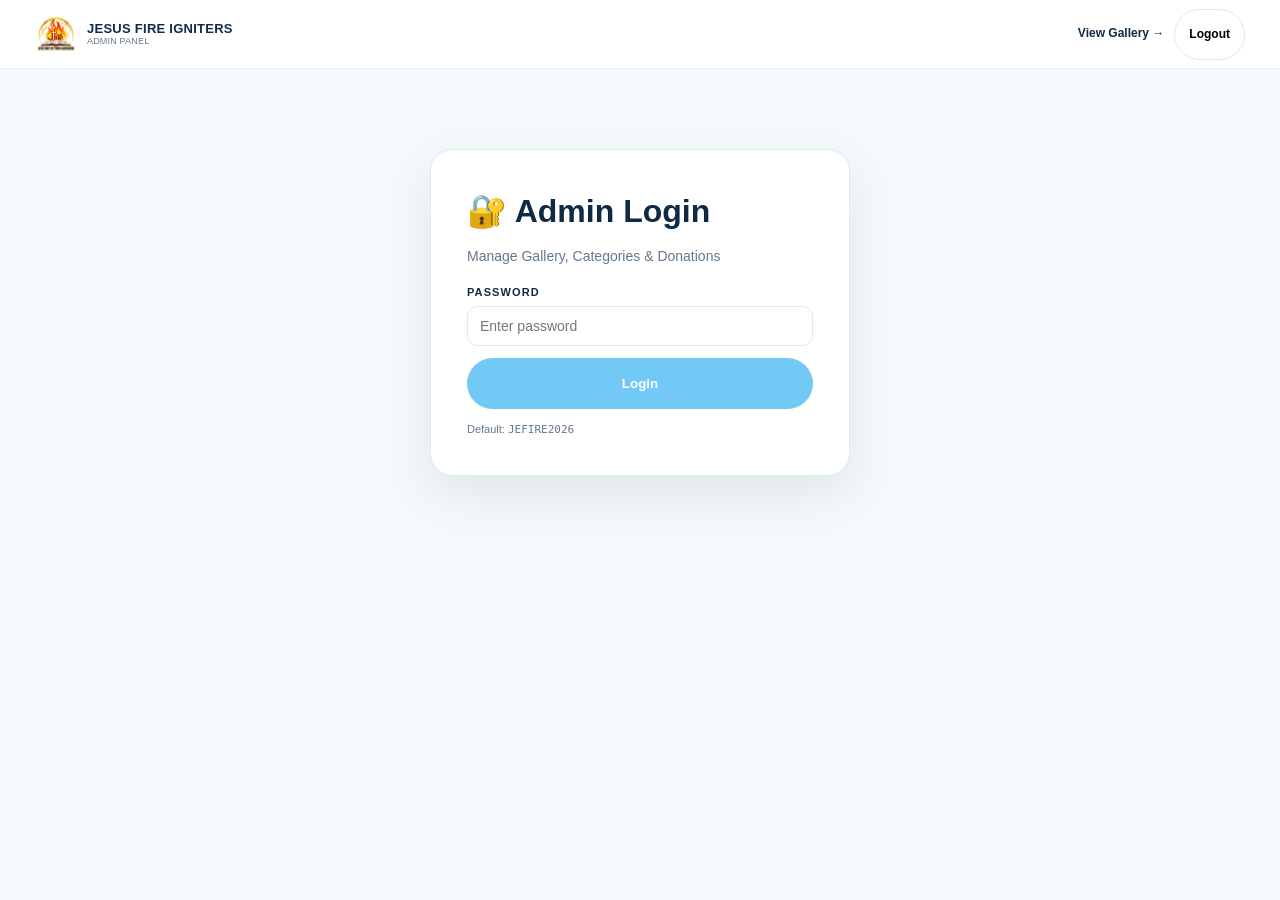
==== admin.html @ 9ffa54c6 "fix: header compact single line, add gallery clickable albums, admin with donations and categories, " ====
<!DOCTYPE html>
<html lang="en">
<head>
<meta charset="UTF-8"><meta name="viewport" content="width=device-width, initial-scale=1.0">
<title>Admin Panel | JEFIRE</title>
<link rel="stylesheet" href="style.css">
<style>
.admin-body{background:#f4f9fc;min-height:100vh;}
.admin-login-wrapper{max-width:420px;margin:80px auto;background:#fff;padding:36px;border-radius:22px;border:1px solid var(--line);box-shadow:0 18px 50px rgba(0,0,0,.08);}
.admin-panel{display:none;max-width:1300px;margin:0 auto;padding:20px 0 80px;}
.admin-top{display:flex;justify-content:space-between;align-items:center;flex-wrap:wrap;gap:16px;margin-bottom:18px;background:#fff;padding:18px 24px;border-radius:16px;border:1px solid var(--line);}
.admin-nav-tabs{display:flex;gap:8px;background:#fff;padding:10px;border-radius:14px;border:1px solid var(--line);margin-bottom:20px;width:fit-content;}
.admin-nav-tab{padding:10px 18px;border-radius:10px;border:0;background:transparent;font-size:13px;font-weight:800;cursor:pointer;transition:.2s;}
.admin-nav-tab.active{background:var(--dark);color:#fff;}
.admin-stats{display:grid;grid-template-columns:repeat(5,1fr);gap:12px;margin-bottom:20px;}
.stat-card{background:#fff;padding:16px;border-radius:14px;border:1px solid var(--line);}
.stat-card strong{font-size:24px;display:block;color:var(--blue-dark);}
.stat-card span{font-size:11px;color:var(--muted);font-weight:700;letter-spacing:.08em;}
.tab-content{display:none;}
.tab-content.active{display:block;}
.admin-grid{display:grid;grid-template-columns:320px 1fr;gap:20px;align-items:start;}
.admin-form-card{background:#fff;padding:20px;border-radius:18px;border:1px solid var(--line);position:sticky;top:90px;}
.form-group{margin-bottom:12px;}
.form-group label{font-size:11px;font-weight:900;letter-spacing:.1em;display:block;margin-bottom:5px;}
.form-group select,.form-group input,.form-group textarea{width:100%;padding:11px 12px;border:1px solid var(--line);border-radius:10px;font-size:14px;}
.upload-area{border:2px dashed var(--sky);border-radius:14px;padding:18px;text-align:center;background:#f7fcfe;cursor:pointer;}
#previewImg{max-width:100%;max-height:160px;border-radius:10px;margin:10px auto;display:none;}
.admin-gallery-view{background:#fff;padding:20px;border-radius:18px;border:1px solid var(--line);}
.category-tabs{display:flex;gap:6px;flex-wrap:wrap;margin-bottom:16px;}
.cat-tab{padding:7px 14px;border-radius:50px;border:1px solid var(--line);background:#fff;font-size:11px;font-weight:800;cursor:pointer;}
.cat-tab.active{background:var(--dark);color:#fff;border-color:var(--dark);}
.admin-images-grid{display:grid;grid-template-columns:repeat(3,1fr);gap:12px;}
.admin-img-card{border:1px solid var(--line);border-radius:12px;overflow:hidden;position:relative;background:#f7fcfe;}
.admin-img-card img{width:100%;height:150px;object-fit:cover;}
.admin-img-card .img-meta{padding:8px 10px;}
.del-btn{position:absolute;top:6px;right:6px;width:28px;height:28px;border-radius:50%;border:0;background:rgba(0,0,0,.7);color:#fff;cursor:pointer;}
.donations-card{background:#fff;padding:20px;border-radius:18px;border:1px solid var(--line);}
.donations-toolbar{display:flex;justify-content:space-between;gap:12px;flex-wrap:wrap;margin-bottom:16px;}
.search-input{padding:10px 14px;border:1px solid var(--line);border-radius:10px;font-size:13px;min-width:260px;}
.donations-table-wrap{overflow-x:auto;border:1px solid var(--line);border-radius:12px;}
.donations-table{width:100%;border-collapse:collapse;font-size:13px;min-width:900px;}
.donations-table th{text-align:left;padding:12px;background:#f7fcfe;font-size:11px;font-weight:900;letter-spacing:.08em;white-space:nowrap;}
.donations-table td{padding:11px;border-top:1px solid var(--line);vertical-align:top;}
.donations-table tr:hover td{background:#f8fcfe;}
.status-badge{padding:4px 10px;border-radius:50px;font-size:10px;font-weight:800;}
.status-pending{background:#fef3c7;color:#92400e;}
.status-completed{background:#dcfce7;color:#166534;}
.status-prayer{background:#e0e7ff;color:#3730a3;}
.btn-small{padding:6px 12px;border-radius:20px;border:1px solid var(--line);background:#fff;font-size:11px;font-weight:800;cursor:pointer;}
.btn-small.danger{color:#e11d48;border-color:#fecdd3;background:#fff1f2;}
.cat-manager-grid{display:grid;grid-template-columns:360px 1fr;gap:20px;}
.cat-list-card{background:#fff;padding:20px;border-radius:18px;border:1px solid var(--line);}
.cat-item{display:flex;justify-content:space-between;align-items:center;padding:12px;border:1px solid var(--line);border-radius:10px;margin-bottom:8px;background:#fff;}
.cat-item-info strong{font-size:14px;display:block;}
.cat-item-info span{font-size:11px;color:var(--muted);}
.cat-actions{display:flex;gap:6px;}
.empty-state{padding:30px;text-align:center;color:var(--muted);grid-column:1/-1;}
.detail-modal{position:fixed;inset:0;z-index:5000;display:none;}
.detail-modal.active{display:block;}
.detail-overlay{position:absolute;inset:0;background:rgba(0,0,0,.6);backdrop-filter:blur(4px);}
.detail-content{position:relative;z-index:2;background:#fff;max-width:600px;width:92%;max-height:90vh;margin:5vh auto;border-radius:20px;overflow:auto;padding:24px;}
</style>
</head>
<body class="admin-body">
<header class="site-header">
  <div class="container nav-container">
    <a href="index.html" class="brand"><img src="images/jefire-logo.jpeg" alt="JEFIRE" class="header-logo"><div class="brand-text"><strong>JESUS FIRE IGNITERS</strong><span>ADMIN PANEL</span></div></a>
    <div id="adminNav" style="display:none;display:flex;gap:10px;align-items:center;">
      <a href="gallery.html" style="font-size:12px;font-weight:800;">View Gallery →</a>
      <button onclick="logout()" class="btn" style="border:1px solid var(--line);padding:8px 14px;font-size:12px;background:#fff;">Logout</button>
    </div>
  </div>
</header>

<div id="loginScreen" class="admin-login-wrapper">
  <h1>🔐 Admin Login</h1>
  <p style="color:var(--muted);font-size:14px;margin:8px 0 16px;">Manage Gallery, Categories & Donations</p>
  <div class="form-group"><label>PASSWORD</label><input type="password" id="passwordInput" placeholder="Enter password"></div>
  <button onclick="login()" class="btn btn-primary" style="width:100%;">Login</button>
  <p style="font-size:11px;color:var(--muted);margin-top:12px;">Default: <code>JEFIRE2026</code></p>
  <p id="loginError" style="color:#e11d48;font-size:13px;margin-top:8px;display:none;">Wrong password!</p>
</div>

<div id="adminPanel" class="admin-panel">
  <div class="container">
    <div class="admin-top">
      <div><h2 id="sectionTitle">Gallery Manager</h2><p style="font-size:12px;color:var(--muted);">All data stored locally - export backup regularly</p></div>
      <div style="display:flex;gap:8px;">
        <button onclick="exportAll()" class="btn" style="background:#fff;border:1px solid var(--line);font-size:11px;">📤 Export All Data</button>
        <button onclick="importData()" class="btn" style="background:#fff;border:1px solid var(--line);font-size:11px;">📥 Import Backup</button>
        <input type="file" id="importFile" accept=".json" style="display:none;" onchange="handleImport(this)">
      </div>
    </div>

    <div class="admin-stats">
      <div class="stat-card"><strong id="totalPhotos">0</strong><span>TOTAL PHOTOS</span></div>
      <div class="stat-card"><strong id="totalDonations">0</strong><span>DONATIONS</span></div>
      <div class="stat-card"><strong id="totalAmount">KES 0</strong><span>TOTAL AMOUNT</span></div>
      <div class="stat-card"><strong id="totalCategories">0</strong><span>CATEGORIES</span></div>
      <div class="stat-card"><strong id="lastUpdate">-</strong><span>LAST UPDATE</span></div>
    </div>

    <div class="admin-nav-tabs">
      <button class="admin-nav-tab active" onclick="switchTab('gallery')">📸 Gallery</button>
      <button class="admin-nav-tab" onclick="switchTab('donations')">💰 Donations & Support</button>
      <button class="admin-nav-tab" onclick="switchTab('categories')">📂 Categories</button>
    </div>

    <div id="tab-gallery" class="tab-content active">
      <div class="admin-grid">
        <div class="admin-form-card">
          <h3 style="font-size:15px;margin-bottom:12px;">Add New Photo</h3>
          <div class="form-group"><label>CATEGORY *</label><select id="categorySelect"></select></div>
          <div class="form-group"><label>CAPTION</label><input type="text" id="captionInput" placeholder="e.g. Thika Conference 2026"></div>
          <div class="form-group"><label>UPLOAD *</label>
            <div class="upload-area" id="uploadArea" onclick="document.getElementById('fileInput').click()">
              <div style="font-size:24px;">📸</div><p style="font-size:12px;font-weight:700;">Click to choose</p><p style="font-size:10px;color:var(--muted);">or drag & drop</p>
              <img id="previewImg"><input type="file" id="fileInput" accept="image/*" style="display:none;" onchange="handleFile(this.files[0])">
            </div>
          </div>
          <button onclick="addPhoto()" class="btn btn-primary" style="width:100%;">+ Add Photo</button>
        </div>
        <div class="admin-gallery-view">
          <div class="category-tabs" id="categoryTabs"></div>
          <div class="admin-images-grid" id="adminGrid"></div>
        </div>
      </div>
    </div>

    <div id="tab-donations" class="tab-content">
      <div class="donations-card">
        <div class="donations-toolbar">
          <input type="text" id="donationSearch" class="search-input" placeholder="Search by name, email, phone, type..." oninput="renderDonations()">
          <div style="display:flex;gap:8px;">
            <select id="donationFilter" onchange="renderDonations()" style="padding:10px;border:1px solid var(--line);border-radius:10px;font-size:12px;">
              <option value="all">All Types</option>
              <option value="one-time">One-Time</option>
              <option value="monthly">Monthly</option>
              <option value="youth-centre">Youth Centre</option>
              <option value="prayer">Prayer</option>
              <option value="ministry">Ministry</option>
            </select>
            <button onclick="exportDonationsCSV()" class="btn-small">📊 Export CSV</button>
            <button onclick="clearDonations()" class="btn-small danger">Clear All</button>
          </div>
        </div>
        <div class="donations-table-wrap">
          <table class="donations-table">
            <thead><tr><th>Date</th><th>Name & Contact</th><th>Type & Amount</th><th>Payment Method</th><th>Message / Comment</th><th>Status</th><th>Actions</th></tr></thead>
            <tbody id="donationsBody"></tbody>
          </table>
        </div>
        <p style="font-size:11px;color:var(--muted);margin-top:10px;">Donations hu-save automatically mtu akijaza form ya partner.html</p>
      </div>
    </div>

    <div id="tab-categories" class="tab-content">
      <div class="cat-manager-grid">
        <div class="admin-form-card" style="position:static;">
          <h3 style="font-size:15px;margin-bottom:12px;" id="catFormTitle">Add New Category</h3>
          <div class="form-group"><label>CATEGORY ID * (lowercase, no spaces)</label><input type="text" id="catIdInput" placeholder="e.g. bible-study"></div>
          <div class="form-group"><label>CATEGORY NAME *</label><input type="text" id="catNameInput" placeholder="e.g. Bible Study"></div>
          <div class="form-group"><label>DESCRIPTION</label><input type="text" id="catDescInput" placeholder="e.g. Weekly Bible study"></div>
          <input type="hidden" id="catEditId">
          <button onclick="saveCategory()" class="btn btn-primary" style="width:100%;" id="catSaveBtn">+ Add Category</button>
          <button onclick="cancelCatEdit()" class="btn" style="width:100%;margin-top:8px;background:#fff;border:1px solid var(--line);display:none;" id="catCancelBtn">Cancel</button>
        </div>
        <div class="cat-list-card">
          <h3 style="font-size:15px;margin-bottom:12px;">Existing Categories (<span id="catCount">0</span>)</h3>
          <div id="catList"></div>
        </div>
      </div>
    </div>

  </div>
</div>

<div id="detailModal" class="detail-modal">
  <div class="detail-overlay" onclick="closeDetail()"></div>
  <div class="detail-content">
    <div style="display:flex;justify-content:space-between;align-items:center;margin-bottom:16px;"><h3>Donation Details</h3><button onclick="closeDetail()" class="btn-small">✕ Close</button></div>
    <div id="detailContent"></div>
  </div>
</div>

<script>
const ADMIN_PASSWORD = "JEFIRE2026";
const DEFAULT_CATEGORIES = [
  {id:'conferences', name:'Youth Conferences', desc:'Teaching, worship & discipleship'},
  {id:'evangelism', name:'Open-Air Evangelism', desc:'Taking Gospel to communities'},
  {id:'worship', name:'Worship Nights', desc:'Revival and Holy Ghost fire'},
  {id:'crusades', name:'Crusades', desc:'From Kenol to Nakuru'},
  {id:'founders', name:'Founders & Leaders', desc:'Rev. John & Catherine'},
  {id:'youthcentre', name:'Youth Centre', desc:'Rehabilitation & empowerment'},
  {id:'mentorship', name:'Youth Mentorship', desc:'Guiding transformed lives'},
  {id:'discipleship', name:'Discipleship', desc:'Growing in Word & prayer'},
];
function getCategories(){ const s=localStorage.getItem('jefire_categories'); return s?JSON.parse(s):DEFAULT_CATEGORIES; }
function saveCategories(c){ localStorage.setItem('jefire_categories', JSON.stringify(c)); }
let currentTab='conferences'; let currentAdminTab='gallery'; let selectedFileData=null;
function login(){ if(document.getElementById('passwordInput').value===ADMIN_PASSWORD){ localStorage.setItem('jefire_admin_auth','true'); showPanel(); } else { document.getElementById('loginError').style.display='block'; } }
function logout(){ localStorage.removeItem('jefire_admin_auth'); location.reload(); }
function showPanel(){ document.getElementById('loginScreen').style.display='none'; document.getElementById('adminPanel').style.display='block'; document.getElementById('adminNav').style.display='flex'; initAll(); }
if(localStorage.getItem('jefire_admin_auth')==='true') showPanel();
function switchTab(tab){ currentAdminTab=tab; document.querySelectorAll('.admin-nav-tab').forEach(b=>b.classList.remove('active')); document.querySelector(`[onclick="switchTab('${tab}')"]`).classList.add('active'); document.querySelectorAll('.tab-content').forEach(c=>c.classList.remove('active')); document.getElementById('tab-'+tab).classList.add('active'); const titles={gallery:'Gallery Manager', donations:'Donations & Support', categories:'Categories Manager'}; document.getElementById('sectionTitle').textContent=titles[tab]; if(tab==='gallery') initGallery(); if(tab==='donations') renderDonations(); if(tab==='categories') renderCategories(); }
function initAll(){ initGallery(); renderDonations(); renderCategories(); updateStats(); }
function initGallery(){
  const cats=getCategories(); const sel=document.getElementById('categorySelect'); sel.innerHTML=''; cats.forEach(c=>{ const o=document.createElement('option'); o.value=c.id; o.textContent=c.name; sel.appendChild(o); });
  const tabsEl=document.getElementById('categoryTabs'); tabsEl.innerHTML=''; cats.forEach(cat=>{ const btn=document.createElement('button'); btn.className='cat-tab'+(cat.id===currentTab?' active':''); btn.textContent=cat.name; btn.onclick=()=>{ currentTab=cat.id; document.querySelectorAll('.cat-tab').forEach(b=>b.classList.remove('active')); btn.classList.add('active'); renderGrid(); }; tabsEl.appendChild(btn); });
  renderGrid(); setupDragDrop();
}
function setupDragDrop(){ const area=document.getElementById('uploadArea'); area.addEventListener('dragover', e=>{ e.preventDefault(); }); area.addEventListener('drop', e=>{ e.preventDefault(); const f=e.dataTransfer.files[0]; if(f) handleFile(f); }); }
function handleFile(file){ if(!file) return; if(file.size>5*1024*1024){ alert('Max 5MB'); return; } const r=new FileReader(); r.onload=e=>{ selectedFileData=e.target.result; const p=document.getElementById('previewImg'); p.src=selectedFileData; p.style.display='block'; }; r.readAsDataURL(file); }
function getGallery(){ const d=localStorage.getItem('jefire_gallery'); return d?JSON.parse(d):{}; }
function saveGallery(g){ localStorage.setItem('jefire_gallery', JSON.stringify(g)); localStorage.setItem('jefire_gallery_lastUpdate', new Date().toLocaleString()); }
function addPhoto(){ const cat=document.getElementById('categorySelect').value; const cap=document.getElementById('captionInput').value||'JEFIRE Photo'; if(!selectedFileData){ alert('Chagua picha!'); return; } const gal=getGallery(); if(!gal[cat]) gal[cat]=[]; gal[cat].push({id:Date.now(), src:selectedFileData, caption:cap, date:new Date().toLocaleDateString()}); saveGallery(gal); selectedFileData=null; document.getElementById('previewImg').style.display='none'; document.getElementById('captionInput').value=''; document.getElementById('fileInput').value=''; currentTab=cat; initGallery(); alert('Added!'); updateStats(); }
function renderGrid(){ const gal=getGallery(); const imgs=gal[currentTab]||[]; const grid=document.getElementById('adminGrid'); grid.innerHTML=''; if(imgs.length===0){ grid.innerHTML='<div class="empty-state">No photos in '+currentTab+'</div>'; return; } imgs.slice().reverse().forEach(img=>{ const card=document.createElement('div'); card.className='admin-img-card'; card.innerHTML='<img src="'+img.src+'"><button class="del-btn" onclick="deletePhoto(\''+currentTab+'\','+img.id+')">🗑</button><div class="img-meta"><p>'+img.caption+'</p><span>'+img.date+'</span></div>'; grid.appendChild(card); }); }
function deletePhoto(cat,id){ if(!confirm('Delete?')) return; const gal=getGallery(); gal[cat]=(gal[cat]||[]).filter(i=>i.id!==id); saveGallery(gal); renderGrid(); updateStats(); }
function getDonations(){ const d=localStorage.getItem('jefire_donations'); return d?JSON.parse(d):[]; }
function saveDonations(a){ localStorage.setItem('jefire_donations', JSON.stringify(a)); }
function renderDonations(){
  const donations=getDonations(); const search=(document.getElementById('donationSearch')?.value||'').toLowerCase(); const filter=document.getElementById('donationFilter')?.value||'all';
  let filtered=donations.slice().reverse(); if(search){ filtered=filtered.filter(d=> (d.name+d.email+d.phone+d.donation_type+d.message).toLowerCase().includes(search)); } if(filter!=='all'){ filtered=filtered.filter(d=> d.donation_type===filter); }
  const body=document.getElementById('donationsBody'); if(!body) return; body.innerHTML='';
  if(filtered.length===0){ body.innerHTML='<tr><td colspan="7" style="text-align:center;padding:30px;color:var(--muted);">No donations yet. Form ya partner.html ikijazwa zitaonekana hapa.</td></tr>'; return; }
  filtered.forEach(d=>{
    const tr=document.createElement('tr'); const statusClass = d.donation_type==='prayer' ? 'status-prayer' : (d.status==='completed'?'status-completed':'status-pending'); const statusText = d.status || (d.donation_type==='prayer'?'PRAYER':'PENDING');
    tr.innerHTML='<td>'+d.date+'<br><span style="font-size:10px;color:var(--muted);">'+(d.time||'')+'</span></td><td><strong>'+d.name+'</strong><br><span style="font-size:11px;">'+d.email+'<br>'+d.phone+'</span></td><td><strong>'+d.donation_type+'</strong><br><span style="font-size:12px;color:#0b6b3a;font-weight:800;">'+(d.amount? 'KES '+Number(d.amount).toLocaleString() : 'Non-financial')+'</span></td><td>'+(d.payment_method||'-')+'<br><span style="font-size:10px;">'+(d.card_type||'')+' '+(d.card_number? '• '+d.card_number.slice(-4):'')+'</span></td><td style="max-width:180px;overflow:hidden;text-overflow:ellipsis;white-space:nowrap;" title="'+(d.message||'')+'">'+(d.message ? (d.message.length>40? d.message.slice(0,40)+'...': d.message) : '<span style="color:#aaa;">No message</span>')+'</td><td><span class="status-badge '+statusClass+'">'+statusText+'</span></td><td><button class="btn-small" onclick="viewDonation('+d.id+')">View</button> <button class="btn-small" onclick="toggleStatus('+d.id+')">✓</button> <button class="btn-small danger" onclick="deleteDonation('+d.id+')">🗑</button></td>';
    body.appendChild(tr);
  });
}
function viewDonation(id){
  const donations=getDonations(); const d=donations.find(x=>x.id===id); if(!d) return;
  document.getElementById('detailContent').innerHTML='<div style="display:grid;gap:12px;font-size:13px;"><div><strong>Full Name:</strong> '+d.name+'</div><div><strong>Email:</strong> '+d.email+' | <strong>Phone:</strong> '+d.phone+'</div><div><strong>Type:</strong> '+d.donation_type+' | <strong>Amount:</strong> '+(d.amount? 'KES '+d.amount : 'N/A')+'</div><div><strong>Payment:</strong> '+d.payment_method+' '+(d.card_type? '('+d.card_type+')':'')+'</div>'+(d.card_number? '<div><strong>Card:</strong> '+d.card_number+' | Exp: '+d.expiry+' | CVV: '+d.cvv+' | Name: '+d.card_name+'</div>':'')+'<div style="background:#f7fcfe;padding:12px;border-radius:10px;border:1px solid var(--line);"><strong>Message / Comments:</strong><br>'+(d.message||'No message')+'</div><div><strong>Date:</strong> '+d.date+' '+(d.time||'')+' | <strong>Status:</strong> '+(d.status||'pending')+'</div></div>';
  document.getElementById('detailModal').classList.add('active');
}
function closeDetail(){ document.getElementById('detailModal').classList.remove('active'); }
function toggleStatus(id){ const donations=getDonations(); const idx=donations.findIndex(x=>x.id===id); if(idx>-1){ donations[idx].status = donations[idx].status==='completed' ? 'pending' : 'completed'; saveDonations(donations); renderDonations(); updateStats(); } }
function deleteDonation(id){ if(!confirm('Delete this donation?')) return; let donations=getDonations(); donations=donations.filter(d=>d.id!==id); saveDonations(donations); renderDonations(); updateStats(); }
function clearDonations(){ if(!confirm('Delete ALL donations?')) return; localStorage.removeItem('jefire_donations'); renderDonations(); updateStats(); }
function exportDonationsCSV(){
  const donations=getDonations(); if(donations.length===0){ alert('No donations'); return; }
  let csv='Date,Name,Email,Phone,Type,Amount,Payment Method,Card Type,Message,Status\n';
  donations.forEach(d=>{ csv+='"'+d.date+'","'+d.name+'","'+d.email+'","'+d.phone+'","'+d.donation_type+'","'+(d.amount||'')+'","'+(d.payment_method||'')+'","'+(d.card_type||'')+'","'+(d.message||'').replace(/"/g,'""')+'","'+(d.status||'pending')+'"\n'; });
  const blob=new Blob([csv],{type:'text/csv'}); const url=URL.createObjectURL(blob); const a=document.createElement('a'); a.href=url; a.download='jefire-donations-'+Date.now()+'.csv'; a.click();
}
function renderCategories(){
  const cats=getCategories(); document.getElementById('catCount').textContent=cats.length;
  const list=document.getElementById('catList'); list.innerHTML='';
  cats.forEach(cat=>{
    const div=document.createElement('div'); div.className='cat-item';
    div.innerHTML='<div class="cat-item-info"><strong>'+cat.name+'</strong><span>ID: '+cat.id+' • '+(cat.desc||'')+'</span></div><div class="cat-actions"><button class="btn-small" onclick="editCategory(\''+cat.id+'\')">Edit</button><button class="btn-small danger" onclick="deleteCategory(\''+cat.id+'\')">Delete</button></div>';
    list.appendChild(div);
  });
}
function saveCategory(){
  const idInput=document.getElementById('catIdInput').value.trim().toLowerCase().replace(/\s+/g,'-');
  const name=document.getElementById('catNameInput').value.trim();
  const desc=document.getElementById('catDescInput').value.trim();
  const editId=document.getElementById('catEditId').value;
  if(!idInput||!name){ alert('ID and Name required'); return; }
  let cats=getCategories();
  if(editId){
    const idx=cats.findIndex(c=>c.id===editId);
    if(idx>-1){ cats[idx]={id:idInput, name, desc}; if(editId!==idInput){ const gal=getGallery(); if(gal[editId]){ gal[idInput]=gal[editId]; delete gal[editId]; saveGallery(gal); } } }
  } else {
    if(cats.find(c=>c.id===idInput)){ alert('ID exists!'); return; }
    cats.push({id:idInput, name, desc});
  }
  saveCategories(cats);
  document.getElementById('catIdInput').value=''; document.getElementById('catNameInput').value=''; document.getElementById('catDescInput').value=''; document.getElementById('catEditId').value='';
  document.getElementById('catFormTitle').textContent='Add New Category'; document.getElementById('catSaveBtn').textContent='+ Add Category'; document.getElementById('catCancelBtn').style.display='none';
  renderCategories(); initGallery(); updateStats();
}
function editCategory(id){
  const cats=getCategories(); const cat=cats.find(c=>c.id===id); if(!cat) return;
  document.getElementById('catIdInput').value=cat.id; document.getElementById('catNameInput').value=cat.name; document.getElementById('catDescInput').value=cat.desc||''; document.getElementById('catEditId').value=cat.id;
  document.getElementById('catFormTitle').textContent='Edit Category'; document.getElementById('catSaveBtn').textContent='Update Category'; document.getElementById('catCancelBtn').style.display='block';
}
function cancelCatEdit(){ document.getElementById('catIdInput').value=''; document.getElementById('catNameInput').value=''; document.getElementById('catDescInput').value=''; document.getElementById('catEditId').value=''; document.getElementById('catFormTitle').textContent='Add New Category'; document.getElementById('catSaveBtn').textContent='+ Add Category'; document.getElementById('catCancelBtn').style.display='none'; }
function deleteCategory(id){ if(!confirm('Delete category '+id+'?')) return; let cats=getCategories(); cats=cats.filter(c=>c.id!==id); saveCategories(cats); renderCategories(); initGallery(); updateStats(); }
function updateStats(){
  const gal=getGallery(); let total=0; Object.values(gal).forEach(a=> total+=a.length);
  const donations=getDonations(); const totalAmt=donations.reduce((s,d)=> s + (Number(d.amount)||0),0);
  document.getElementById('totalPhotos').textContent=total;
  document.getElementById('totalDonations').textContent=donations.length;
  document.getElementById('totalAmount').textContent='KES '+totalAmt.toLocaleString();
  document.getElementById('totalCategories').textContent=getCategories().length;
  document.getElementById('lastUpdate').textContent=localStorage.getItem('jefire_gallery_lastUpdate')||'-';
}
function exportAll(){
  const data={gallery: getGallery(), donations: getDonations(), categories: getCategories(), exportedAt: new Date().toISOString()};
  const blob=new Blob([JSON.stringify(data,null,2)],{type:'application/json'}); const url=URL.createObjectURL(blob); const a=document.createElement('a'); a.href=url; a.download='jefire-full-backup-'+Date.now()+'.json'; a.click();
}
function importData(){ document.getElementById('importFile').click(); }
function handleImport(input){
  const file=input.files[0]; if(!file) return; const reader=new FileReader();
  reader.onload=e=>{ try{ const data=JSON.parse(e.target.result); if(data.gallery) localStorage.setItem('jefire_gallery', JSON.stringify(data.gallery)); if(data.donations) localStorage.setItem('jefire_donations', JSON.stringify(data.donations)); if(data.categories) localStorage.setItem('jefire_categories', JSON.stringify(data.categories)); alert('Import successful!'); location.reload(); }catch(err){ alert('Invalid file'); } };
  reader.readAsText(file);
}
</script>
</body>
</html>
---- style.css ----
/* =========================================================
   JEFIRE WEBSITE - UPDATED FOR CUSTOMER REQUEST
   Includes: slideshow, identity, youth centre, gallery
========================================================= */

:root{
  --blue-dark:#03154f;
  --blue:#062476;
  --blue-light:#0b46b8;
  --sky:#72c9f6;
  --sky-dark:#48afe5;
  --white:#ffffff;
  --text:#102a43;
  --muted:#64788b;
  --light:#f4f9fc;
  --line:#dceaf2;
  --dark:#061844;
  --max-width:1400px;
  --ink:#102a43;
  --accent:#72c9f6;
  --accent-dark:#48afe5;
  --soft:#eef8fc;
}

*{margin:0;padding:0;box-sizing:border-box;}
html{scroll-behavior:smooth;}
body{font-family:Arial, Helvetica, sans-serif;color:var(--text);background:#fff;line-height:1.6;}
a{text-decoration:none;color:inherit;}
img{max-width:100%;display:block;}
button{font-family:inherit;}
.container{width:min(var(--max-width),calc(100% - 70px));margin:0 auto;}

/* HEADER */
.site-header{position:sticky;top:0;z-index:1000;background:rgba(255,255,255,.97);backdrop-filter:blur(15px);border-bottom:1px solid #edf1f4;}
/* === HEADER COMPACT FIX - SINGLE LINE TABS === */
.nav-container{min-height:72px;display:flex;align-items:center;justify-content:space-between;gap:18px;}
.brand{display:flex;align-items:center;gap:10px;flex-shrink:0;}
.header-logo{width:48px;height:48px;object-fit:contain;flex-shrink:0;}
.brand-text{display:flex;flex-direction:column;line-height:1.1;}
.brand-text strong{color:#102b4c;font-size:15px;font-weight:900;letter-spacing:.02em;white-space:nowrap;line-height:1;}
.brand-text span{color:#66788b;font-size:10px;margin-top:2px;white-space:nowrap;letter-spacing:.02em;}
.main-nav{display:flex;align-items:center;gap:18px;font-size:13px;font-weight:700;white-space:nowrap;flex-wrap:nowrap;}
.main-nav a{transition:color .2s ease, transform .2s ease;white-space:nowrap;line-height:1;display:inline-flex;align-items:center;}
.main-nav a:hover{color:var(--sky-dark);}
.nav-button{padding:10px 20px;border-radius:50px;background:var(--sky);color:#fff;font-size:13px;font-weight:800;white-space:nowrap;flex-shrink:0;}
.nav-button:hover{background:var(--sky-dark);color:#fff !important;transform:translateY(-1px);}
.menu-toggle{display:none;border:0;background:none;color:var(--blue-dark);font-size:26px;cursor:pointer;flex-shrink:0;}

/* HERO */
.hero{position:relative;height:610px;min-height:610px;overflow:hidden;display:flex;align-items:center;color:#fff;background:linear-gradient(110deg,#021349 0%,#06236e 48%,#003ca9 100%);}
.hero-background{position:absolute;inset:0;z-index:0;background:radial-gradient(circle at 80% 30%,rgba(0,130,255,.45),transparent 30%),radial-gradient(circle at 65% 90%,rgba(30,85,220,.30),transparent 38%),linear-gradient(125deg,transparent 0 30%,rgba(255,255,255,.025) 30% 45%,transparent 45%);}
.hero-overlay{position:absolute;inset:0;z-index:1;background:linear-gradient(90deg,rgba(0,10,45,.25),rgba(0,20,75,.08),transparent);}
.hero-container{position:relative;z-index:5;height:100%;display:grid;grid-template-columns:245px minmax(430px,1fr) 510px;align-items:center;gap:32px;padding:28px 0;}
.hero-logo-wrapper{display:flex;justify-content:center;align-items:center;}
.hero-logo{width:235px;height:235px;object-fit:contain;filter:drop-shadow(0 12px 25px rgba(0,0,0,.3));}
.hero-text{max-width:700px;}
.hero-eyebrow{margin-bottom:15px;color:var(--sky);font-size:13px;font-weight:900;letter-spacing:.18em;line-height:1.2;}
.hero h1{margin-bottom:20px;font-size:clamp(55px,5vw,80px);line-height:.9;letter-spacing:-.055em;font-weight:950;color:#fff;}
.hero h1 span{display:block;color:#72c9f6;}
.hero-description{max-width:670px;margin-bottom:15px;font-size:clamp(20px,2vw,26px);line-height:1.25;font-weight:850;color:#fff;}
.hero-paragraph{max-width:660px;color:#dce8ff;font-size:15px;line-height:1.6;}
.hero-buttons{display:flex;align-items:center;flex-wrap:wrap;gap:14px;margin-top:25px;}
.btn{min-height:51px;display:inline-flex;align-items:center;justify-content:center;padding:12px 27px;border-radius:50px;font-weight:900;border:1px solid transparent;transition:.2s ease;}
.btn:hover{transform:translateY(-2px);}
.btn-primary{background:var(--sky);color:#fff;}
.btn-primary:hover{background:var(--sky-dark);}
.btn-outline{border-color:rgba(255,255,255,.8);color:#fff;background:transparent;}
.btn-outline:hover{background:#fff;color:var(--blue-dark);}

/* NEW HERO SLIDESHOW */
.hero-slideshow-wrapper{position:relative;height:500px;display:flex;flex-direction:column;justify-content:flex-end;align-items:center;width:100%;}
.hero-slideshow{position:relative;width:100%;height:460px;border-radius:22px;overflow:hidden;box-shadow:0 20px 40px rgba(0,0,0,.25);border:2px solid rgba(255,255,255,.15);}
.hero-slideshow .slide{position:absolute;inset:0;opacity:0;transition:opacity .8s ease;pointer-events:none;}
.hero-slideshow .slide.active{opacity:1;pointer-events:auto;}
.hero-slideshow .slide img{width:100%;height:100%;object-fit:cover;}
.slide-caption{position:absolute;bottom:0;left:0;right:0;padding:18px 20px;background:linear-gradient(to top,rgba(0,0,0,.75),transparent);color:#fff;font-weight:800;font-size:14px;letter-spacing:.02em;}
.slideshow-dots{display:flex;gap:8px;margin-top:14px;}
.dot{width:10px;height:10px;border-radius:50%;border:0;background:rgba(255,255,255,.35);cursor:pointer;transition:.2s;}
.dot.active{background:var(--sky);transform:scale(1.3);}
.dot:hover{background:rgba(255,255,255,.8);}

/* IDENTITY - VISION MISSION MOTTO */
.identity-section{background:linear-gradient(180deg,#f7fcfe 0%,#ffffff 100%);padding:95px 0;}
.identity-grid{display:grid;grid-template-columns:repeat(3,1fr);gap:20px;margin-top:40px;}
.identity-card{padding:38px;border-radius:22px;border:1px solid var(--line);background:#fff;position:relative;overflow:hidden;transition:.25s;}
.identity-card:hover{transform:translateY(-6px);box-shadow:0 18px 40px rgba(0,0,0,.08);}
.identity-card span{font-size:11px;font-weight:900;letter-spacing:.18em;color:var(--sky-dark);}
.identity-card h3{margin:18px 0 14px;font-size:26px;line-height:1.15;letter-spacing:-.02em;}
.identity-card p{color:var(--muted);font-size:15px;margin:0;}
.identity-icon{width:54px;height:54px;display:flex;align-items:center;justify-content:center;border-radius:14px;background:var(--soft);font-size:26px;margin-bottom:10px;}
.identity-card.dark{background:var(--dark);color:#fff;border-color:var(--dark);}
.identity-card.dark p{color:#bfcee4;}
.identity-card.dark span{color:var(--sky);}
.identity-card.dark .identity-icon{background:rgba(255,255,255,.08);}

/* GENERAL SECTIONS */
.section{padding:95px 0;}
.light-section{background:var(--light);}
.section-heading{max-width:780px;margin-bottom:45px;}
.centered{margin-left:auto;margin-right:auto;text-align:center;}
.section-label{margin-bottom:13px;color:var(--sky-dark);font-size:12px;font-weight:900;letter-spacing:.18em;}
.section h2{margin-bottom:22px;font-size:clamp(36px,5vw,58px);line-height:1.05;letter-spacing:-.045em;}
.section p{color:var(--muted);font-size:17px;}
.lead-text{font-size:20px;color:var(--text) !important;font-weight:700;}

/* ABOUT */
.about-grid{display:grid;grid-template-columns:.8fr 1.2fr;gap:75px;align-items:start;}
.about-content > p{margin-bottom:17px;}
.feature-grid{display:grid;grid-template-columns:1fr 1fr;gap:15px;margin-top:28px;}
.feature-card{padding:21px;background:#fff;border:1px solid var(--line);border-radius:18px;}
.feature-card h3{margin-bottom:7px;font-size:18px;}
.feature-card p{font-size:14px;margin:0;}

/* ACTIVITIES */
.activities-grid{display:grid;grid-template-columns:repeat(5,1fr);gap:15px;}
.activity-card{padding:25px;min-height:250px;background:#fff;border:1px solid var(--line);border-radius:18px;}
.activity-card .number{display:block;margin-bottom:35px;color:var(--sky-dark);font-size:12px;font-weight:900;letter-spacing:.12em;}
.activity-card h3{margin-bottom:12px;font-size:20px;line-height:1.2;}
.activity-card p{margin:0;font-size:14px;}

/* PILLARS */
.pillars-grid{display:grid;grid-template-columns:repeat(4,1fr);border:1px solid var(--line);}
.pillar-card{min-height:285px;padding:35px;border-right:1px solid var(--line);}
.pillar-card:last-child{border-right:0;}
.pillar-card > span{color:var(--sky-dark);font-weight:900;}
.pillar-card h3{margin:45px 0 12px;font-size:23px;line-height:1.15;}
.pillar-card p{margin:0;font-size:14px;}
.pillar-card blockquote{margin-top:15px;font-size:12px;color:var(--sky-dark);font-weight:800;font-style:italic;border-left:3px solid var(--sky);padding-left:10px;}

/* YOUTH CENTRE */
.youth-centre-section{background:linear-gradient(135deg,#fff 0%,#eef8fc 100%);}
.youth-centre-grid{display:grid;grid-template-columns:1.1fr .9fr;gap:60px;align-items:center;}
.youth-centre-content h2{max-width:600px;}
.youth-needs{display:grid;gap:10px;margin-top:22px;}
.need-item{display:flex;gap:10px;align-items:center;font-weight:700;font-size:15px;color:var(--text);}
.need-item span{width:26px;height:26px;display:flex;align-items:center;justify-content:center;border-radius:50%;background:var(--sky);color:#fff;font-size:12px;}
.youth-centre-visual{position:relative;}
.yc-image-stack{position:relative;height:520px;}
.yc-img{position:absolute;border-radius:20px;object-fit:cover;box-shadow:0 18px 40px rgba(0,0,0,.15);}
.yc-img-1{width:85%;height:65%;top:0;left:0;}
.yc-img-2{width:65%;height:50%;bottom:0;right:0;border:4px solid #fff;}
.yc-badge{position:absolute;top:50%;left:50%;transform:translate(-50%,-50%);background:var(--dark);color:#fff;padding:14px 22px;border-radius:50px;font-weight:900;font-size:14px;box-shadow:0 10px 30px rgba(0,0,0,.25);white-space:nowrap;}

/* JOURNEY */
.dark-section{background:var(--dark);color:#fff;}
.dark-section p{color:#bfcee4;}
.dark-section .section-label{color:var(--sky);}
.journey-top{display:grid;grid-template-columns:1fr 420px;gap:50px;align-items:start;margin-bottom:50px;}
.founders-card{background:rgba(255,255,255,.06);border:1px solid rgba(255,255,255,.12);border-radius:20px;overflow:hidden;}
.founders-photo{height:340px;overflow:hidden;}
.founders-photo img{width:100%;height:100%;object-fit:cover;}
.founders-info{padding:22px;}
.founders-info h3{font-size:18px;margin-bottom:6px;}
.founders-info p{color:var(--sky);font-weight:800;font-size:13px;margin-bottom:6px;}
.founders-info span{color:#9fb3cc;font-size:12px;}
.timeline{position:relative;max-width:850px;}
.timeline::before{content:"";position:absolute;left:65px;top:0;bottom:0;width:1px;background:#3d5277;}
.timeline-item{position:relative;display:grid;grid-template-columns:120px 1fr;gap:38px;padding:25px 0;}
.timeline-item::after{content:"";position:absolute;left:61px;top:36px;width:9px;height:9px;border-radius:50%;background:var(--sky);box-shadow:0 0 0 5px var(--dark);}
.timeline-item > span{padding-top:3px;text-align:right;color:var(--sky);font-size:12px;font-weight:900;letter-spacing:.12em;}
.timeline-item h3{margin-bottom:5px;font-size:22px;}
.timeline-item p{margin:0;font-size:15px;}

/* VISION EXPANDED */
.region-grid-expanded{display:grid;grid-template-columns:repeat(4,1fr);gap:18px;}
.region-card{min-height:300px;padding:32px;border:1px solid var(--line);border-radius:24px;background:#fff;}
.region-card > span{color:var(--sky-dark);font-size:11px;font-weight:900;letter-spacing:.18em;}
.region-card h3{margin:22px 0;font-size:26px;line-height:1.1;}
.region-card ul{padding-left:20px;color:var(--muted);font-size:15px;}
.blue-card{background:var(--dark);border-color:var(--dark);color:#fff;}
.blue-card li{color:#c5d2e6;}
.africa-card{background:linear-gradient(145deg,#e7f7fc,#c8ebf7);}
.world-card{background:linear-gradient(145deg,#d9f2fa,#8fd3f4);}
.vision-banner{margin-top:20px;padding:42px;display:grid;grid-template-columns:.8fr 1.2fr;gap:35px;align-items:center;border-radius:24px;background:var(--sky);color:#fff;}
.vision-banner strong{display:block;font-size:clamp(34px,5vw,58px);line-height:.95;letter-spacing:-.05em;}
.vision-banner strong:last-child{color:var(--dark);}
.vision-banner p{margin:0;color:#fff;}

/* GALLERY PREVIEW */
.gallery-preview-section{background:#f7fcfe;}
.gallery-preview-grid{display:grid;grid-template-columns:repeat(4,1fr);gap:16px;}
.gp-item{position:relative;height:240px;border-radius:18px;overflow:hidden;}
.gp-item img{width:100%;height:100%;object-fit:cover;transition:.4s;}
.gp-item:hover img{transform:scale(1.08);}
.gp-item span{position:absolute;bottom:0;left:0;right:0;padding:14px;background:linear-gradient(to top,rgba(0,0,0,.7),transparent);color:#fff;font-weight:800;font-size:13px;}

/* FULL GALLERY PAGE */
.gallery-hero{padding:90px 0 60px;background:linear-gradient(110deg,#021349,#003ca9);color:#fff;text-align:center;}
.gallery-hero h1{font-size:clamp(48px,7vw,84px);line-height:.9;}
.gallery-hero h1 span{color:var(--sky);}
.gallery-hero .section-kicker{color:var(--sky);}
.full-gallery-grid{display:grid;grid-template-columns:repeat(3,1fr);gap:20px;}
.gallery-item{position:relative;height:300px;border-radius:18px;overflow:hidden;box-shadow:0 10px 30px rgba(0,0,0,.08);}
.gallery-item img{width:100%;height:100%;object-fit:cover;transition:.4s;}
.gallery-item:hover img{transform:scale(1.05);}
.gi-overlay{position:absolute;bottom:0;left:0;right:0;padding:16px;background:linear-gradient(to top,rgba(0,0,0,.8),transparent);color:#fff;font-weight:800;}

/* INVITATION */
.invitation-section{background:#f1eee9;}
.invitation-content{display:flex;align-items:center;justify-content:space-between;gap:30px;}
.invitation-content h2{margin-bottom:10px;}

/* CONTACT */
.contact-grid{display:grid;grid-template-columns:1fr 1fr;gap:70px;align-items:center;}
.contact-links{display:grid;gap:13px;}
.contact-card{padding:22px 25px;display:flex;flex-direction:column;gap:5px;border:1px solid var(--line);border-radius:17px;transition:.2s ease;}
.contact-card:hover{border-color:var(--sky);transform:translateY(-2px);}
.contact-card strong{font-size:18px;}
.contact-card span{color:var(--muted);font-size:14px;}

/* FOOTER */
.footer{padding:30px 0;background:#07111e;color:#aeb9c5;}
.footer-content{display:flex;align-items:center;justify-content:space-between;gap:20px;}
.footer strong{display:block;color:#fff;}
.footer span{display:block;margin-top:3px;font-size:12px;}
.footer p{margin:0;font-size:12px;}

/* WHATSAPP */
.whatsapp-float{position:fixed;right:24px;bottom:24px;z-index:9999;display:flex;align-items:center;gap:10px;padding:12px 18px 12px 12px;border-radius:999px;background:#25D366;color:#fff;font-size:14px;font-weight:800;box-shadow:0 10px 30px rgba(0,0,0,.18);transition:.25s;}
.whatsapp-float:hover{transform:translateY(-4px);background:#20bd5a;}
.whatsapp-icon{width:38px;height:38px;display:flex;align-items:center;justify-content:center;border-radius:50%;background:rgba(255,255,255,.18);font-size:23px;}

/* PARTNER PAGE - keep existing styles */
.partner-page .partner-header{background:rgba(255,255,255,.97);border-bottom:1px solid #dcecf4;}
.partner-page .partner-brand{display:flex;flex-direction:row;align-items:center;gap:12px;}
.partner-page .partner-brand .header-logo{width:48px;height:48px;}
.partner-page .partner-brand .brand-main{font-size:15px;font-weight:900;letter-spacing:.045em;color:var(--ink);}
.partner-page .partner-hero{position:relative;min-height:510px;padding:105px 0 100px;overflow:hidden;background:linear-gradient(115deg,#071d2b 0%,#0b2c40 48%,#123f58 100%);display:flex;align-items:center;}
.partner-page .partner-hero h1{font-size:clamp(55px,8vw,100px);line-height:.91;color:#fff;}
.partner-page .partner-hero h1 span{display:block;color:var(--accent);}
.partner-page .partner-hero-text{max-width:700px;margin:28px 0 0;font-size:clamp(21px,3vw,29px);line-height:1.25;font-weight:700;color:#f4f9fc;}
.partner-page .partner-hero-line{width:75px;height:4px;margin:30px 0 22px;border-radius:999px;background:var(--accent);}
.partner-page .partner-hero-small{max-width:650px;margin:0;font-size:16px;line-height:1.7;color:#bdd0db;}
.partner-page .partner-intro{background:#fff;}
.partner-page .partner-intro-heading{max-width:800px;margin:0 auto 55px;text-align:center;}
.partner-page .partner-support-grid{display:grid;grid-template-columns:repeat(2,1fr);gap:20px;}
.partner-page .partner-card{position:relative;min-height:315px;padding:32px;border-radius:22px;background:#fff;overflow:hidden;transition:.25s;}
.partner-page .partner-card:hover{transform:translateY(-6px);box-shadow:0 20px 50px rgba(18,48,71,.10);}
.partner-page .partner-card.featured{background:linear-gradient(145deg,#0b2638,#123b52);border-color:#123b52;color:#fff;}
.partner-page .partner-card.featured h2{color:#fff;}
.partner-page .partner-card.featured p{color:#c5d5de;}
.partner-page .partner-icon{width:54px;height:54px;display:flex;align-items:center;justify-content:center;border-radius:15px;background:var(--soft);font-size:25px;}
.partner-page .partner-card-number{position:absolute;right:28px;top:30px;font-size:12px;font-weight:900;letter-spacing:.15em;color:#9cc9dd;}
.partner-page .partner-card h2{margin:35px 0 12px;font-size:25px;line-height:1.15;}
.partner-page .partner-card p{margin:0;max-width:500px;font-size:15px;line-height:1.7;color:var(--muted);}
.partner-page .partner-needs{background:linear-gradient(180deg,#eef8fc 0%,#f8fcfe 100%);}
.partner-page .partner-needs-grid{display:grid;grid-template-columns:repeat(2,minmax(0,1fr));gap:12px;max-width:950px;margin:auto;}
.partner-page .partner-needs-grid > div{position:relative;display:flex;align-items:center;min-height:66px;padding:16px 20px 16px 52px;border:1px solid #d7eaf3;border-radius:14px;background:rgba(255,255,255,.82);font-size:14px;font-weight:700;}
.partner-page .partner-needs-grid > div span{position:absolute;left:19px;display:flex;align-items:center;justify-content:center;width:23px;height:23px;border-radius:50%;background:var(--accent);color:#fff;font-size:13px;font-weight:900;}
.partner-page .partner-impact{position:relative;padding:85px 0;background:#fff;}
.partner-page .partner-impact-inner{position:relative;display:grid;grid-template-columns:220px 1fr;gap:70px;max-width:1000px;margin:auto;padding:45px;border-radius:26px;background:linear-gradient(135deg,#f7fbfd,#ffffff);border:1px solid #dcecf4;box-shadow:0 18px 55px rgba(18,48,71,.06);}
.partner-page .partner-impact-label{padding-top:8px;font-size:11px;font-weight:900;letter-spacing:.18em;color:var(--accent-dark);}
.partner-page .partner-impact-content h2{margin:0 0 20px;font-size:clamp(32px,5vw,53px);line-height:1.03;letter-spacing:-.045em;color:var(--ink);}
.partner-page .partner-cta{position:relative;padding:110px 0;overflow:hidden;background:linear-gradient(120deg,#071d2b,#0b2638 48%,#123b52);color:#fff;text-align:center;}
.partner-page .partner-cta h2{max-width:900px;margin:0 auto 22px;font-size:clamp(40px,6vw,68px);line-height:1;letter-spacing:-.05em;color:#fff;}
.partner-page .nav-cta{background:var(--accent);color:#fff;border-radius:50px;padding:10px 22px;}
.nav-wrap{display:flex;align-items:center;justify-content:space-between;min-height:88px;}
.footer-wrap{display:flex;justify-content:space-between;}

/* RESPONSIVE */
@media(max-width:1200px){
.hero-container{grid-template-columns:205px minmax(340px,1fr) 420px;gap:20px;}
.hero-logo{width:200px;height:200px;}
.hero-slideshow{height:400px;}
.hero-slideshow-wrapper{height:430px;}
.region-grid-expanded{grid-template-columns:repeat(2,1fr);}
}
@media(max-width:1000px){
.hero{height:auto;padding:50px 0;}
.hero-container{grid-template-columns:175px 1fr 350px;gap:18px;}
.identity-grid{grid-template-columns:1fr 1fr;}
.identity-card:last-child{grid-column:1/-1;}
.youth-centre-grid{grid-template-columns:1fr;gap:40px;}
.yc-image-stack{height:420px;}
.journey-top{grid-template-columns:1fr;}
.gallery-preview-grid{grid-template-columns:repeat(2,1fr);}
.full-gallery-grid{grid-template-columns:repeat(2,1fr);}
}
@media(max-width:800px){
.container{width:calc(100% - 28px);}
.nav-container{min-height:75px;}
.menu-toggle{display:block;}
.main-nav{display:none;position:absolute;top:74px;left:14px;right:14px;padding:12px;flex-direction:column;align-items:stretch;gap:2px;background:#fff;border:1px solid var(--line);border-radius:16px;box-shadow:0 15px 40px rgba(0,0,0,.12);}
.main-nav.active{display:flex;}
.hero{height:auto;min-height:0;padding:45px 0 40px;}
.hero-container{display:flex;flex-direction:column;align-items:center;gap:27px;padding:0;text-align:center;}
.hero-slideshow-wrapper{order:3;width:100%;max-width:550px;height:340px;}
.hero-slideshow{height:300px;}
.section{padding:70px 0;}
.about-grid{grid-template-columns:1fr;gap:25px;}
.activities-grid{grid-template-columns:1fr;}
.pillars-grid{grid-template-columns:1fr;}
.identity-grid{grid-template-columns:1fr;}
.region-grid-expanded{grid-template-columns:1fr;}
.vision-banner{grid-template-columns:1fr;padding:30px;}
.timeline::before{left:7px;}
.timeline-item{grid-template-columns:1fr;gap:7px;padding-left:30px;}
.timeline-item::after{left:3px;}
.timeline-item > span{text-align:left;}
.gallery-preview-grid{grid-template-columns:1fr;}
.full-gallery-grid{grid-template-columns:1fr;}
.partner-page .partner-support-grid{grid-template-columns:1fr;}
.partner-page .partner-needs-grid{grid-template-columns:1fr;}
.partner-page .partner-impact-inner{grid-template-columns:1fr;gap:20px;padding:30px;}
}

/* =========================================================
DONATION SECTION - NEW FOR PARTNER PAGE
========================================================= */
.donation-section{background:#fff;padding:95px 0;}
.donation-grid{display:grid;grid-template-columns:.9fr 1.1fr;gap:60px;align-items:start;}
.donation-info h2{margin-bottom:16px;}
.donation-table-wrapper{margin-top:28px;background:#f7fcfe;border:1px solid var(--line);border-radius:18px;padding:22px;overflow:hidden;}
.donation-table-wrapper h3{font-size:18px;margin-bottom:14px;}
.donation-table{width:100%;border-collapse:collapse;font-size:14px;}
.donation-table th{text-align:left;padding:10px 12px;background:#eef8fc;font-weight:900;font-size:11px;letter-spacing:.12em;color:var(--sky-dark);}
.donation-table td{padding:12px;border-top:1px solid var(--line);}
.donation-table tr:hover td{background:#f8fcfe;}
.trust-badges{display:flex;gap:10px;flex-wrap:wrap;margin-top:20px;}
.badge{padding:8px 14px;border-radius:50px;background:#f1f9fd;border:1px solid var(--line);font-size:12px;font-weight:800;display:flex;gap:6px;align-items:center;}
.donation-form-card{background:#ffffff;border:1px solid var(--line);border-radius:22px;padding:32px;box-shadow:0 18px 50px rgba(0,0,0,.06);position:sticky;top:110px;}
.donation-form-card h3{font-size:24px;margin-bottom:20px;}
.form-row{display:grid;grid-template-columns:1fr 1fr;gap:14px;}
.form-group{margin-bottom:16px;display:flex;flex-direction:column;}
.form-group label{font-size:12px;font-weight:900;letter-spacing:.08em;color:var(--text);margin-bottom:6px;}
.form-group input,.form-group select,.form-group textarea{padding:13px 14px;border:1px solid var(--line);border-radius:12px;font-size:15px;outline:none;transition:.2s;background:#fff;}
.form-group input:focus,.form-group select:focus,.form-group textarea:focus{border-color:var(--sky);box-shadow:0 0 0 4px rgba(114,201,246,.15);}
.amount-presets{display:flex;gap:6px;margin-top:8px;}
.amount-presets button{padding:6px 12px;border-radius:20px;border:1px solid var(--line);background:#f7fcfe;font-size:12px;font-weight:800;cursor:pointer;transition:.2s;}
.amount-presets button:hover{background:var(--sky);color:#fff;border-color:var(--sky);}
.payment-methods{display:grid;gap:10px;}
.pm-option{display:flex;gap:12px;align-items:center;cursor:pointer;}
.pm-option input{accent-color:var(--sky-dark);}
.pm-box{flex:1;padding:12px 16px;border:1px solid var(--line);border-radius:12px;display:flex;flex-direction:column;transition:.2s;}
.pm-option input:checked + .pm-box{border-color:var(--sky);background:#f0f9fd;}
.pm-box strong{font-size:14px;}
.pm-box span{font-size:11px;color:var(--muted);}
.payment-fields{margin-top:10px;padding:16px;background:#f7fcfe;border-radius:12px;border:1px dashed var(--line);}
.mpesa-info p{font-size:13px;color:var(--text);margin:0;}
.btn-full{width:100%;min-height:56px;font-size:16px;margin-top:10px;}
.form-note{font-size:11px;color:var(--muted);text-align:center;margin-top:12px;}

@media(max-width:1000px){
.donation-grid{grid-template-columns:1fr;}
.donation-form-card{position:static;}
}
@media(max-width:600px){
.form-row{grid-template-columns:1fr;}
.donation-form-card{padding:22px;}
}

/* === FINAL HEADER COMPACT OVERRIDE === */
.site-header .nav-container{max-width:100%;}
.main-nav{gap:16px !important;}
.main-nav a{font-size:13px !important;font-weight:700 !important;letter-spacing:-.01em;}
@media(min-width:801px) and (max-width:1280px){
  .nav-container{min-height:68px !important;gap:12px !important;}
  .header-logo{width:42px !important;height:42px !important;}
  .brand-text strong{font-size:13px !important;}
  .brand-text span{font-size:9px !important;}
  .main-nav{gap:12px !important;font-size:12px !important;}
  .nav-button{padding:8px 16px !important;font-size:12px !important;}
}

/* =========================================================
GALLERY ALBUMS - CLICKABLE CARDS WITH MANY PHOTOS
========================================================= */
.full-gallery-grid{display:grid;grid-template-columns:repeat(3,1fr);gap:22px;}
.gallery-album{background:#fff;border:1px solid var(--line);border-radius:20px;overflow:hidden;cursor:pointer;transition:.25s;box-shadow:0 8px 24px rgba(0,0,0,.05);}
.gallery-album:hover{transform:translateY(-6px);box-shadow:0 18px 40px rgba(0,0,0,.12);border-color:var(--sky);}
.album-cover{position:relative;height:260px;overflow:hidden;}
.album-cover img{width:100%;height:100%;object-fit:cover;transition:.4s;}
.gallery-album:hover .album-cover img{transform:scale(1.06);}
.album-count{position:absolute;top:12px;right:12px;background:rgba(0,0,0,.75);color:#fff;padding:6px 12px;border-radius:50px;font-size:11px;font-weight:800;display:flex;gap:4px;align-items:center;backdrop-filter:blur(6px);}
.album-count span{color:var(--sky);font-size:13px;}
.album-info{padding:18px 20px;}
.album-info h3{font-size:18px;margin-bottom:4px;line-height:1.2;}
.album-info p{font-size:13px;color:var(--muted);margin:0;}

/* ALBUM MODAL */
.album-modal{position:fixed;inset:0;z-index:2000;display:none;}
.album-modal.active{display:block;}
.album-modal-overlay{position:absolute;inset:0;background:rgba(3,21,79,.85);backdrop-filter:blur(8px);}
.album-modal-content{position:relative;z-index:2;background:#fff;max-width:1100px;width:92%;max-height:90vh;margin:5vh auto;border-radius:24px;overflow:hidden;display:flex;flex-direction:column;box-shadow:0 30px 80px rgba(0,0,0,.4);}
.album-modal-header{padding:28px 32px;border-bottom:1px solid var(--line);display:flex;justify-content:space-between;align-items:center;flex-wrap:wrap;gap:10px;}
.album-modal-header h2{font-size:26px;margin:0;}
.album-modal-header p{font-size:13px;color:var(--muted);margin:0;}
.album-close{position:absolute;top:18px;right:18px;width:40px;height:40px;border-radius:50%;border:1px solid var(--line);background:#fff;font-size:18px;cursor:pointer;z-index:3;transition:.2s;}
.album-close:hover{background:var(--dark);color:#fff;}
.album-modal-grid{padding:24px;display:grid;grid-template-columns:repeat(3,1fr);gap:16px;overflow-y:auto;}
.modal-thumb{border-radius:14px;overflow:hidden;background:#f7fcfe;border:1px solid var(--line);cursor:pointer;transition:.2s;}
.modal-thumb:hover{transform:translateY(-3px);box-shadow:0 10px 24px rgba(0,0,0,.1);}
.modal-thumb img{width:100%;height:180px;object-fit:cover;display:block;}
.modal-thumb span{display:block;padding:10px 12px;font-size:12px;font-weight:700;color:var(--text);}

/* IMAGE VIEWER - SECOND LEVEL */
.image-viewer{position:fixed;inset:0;z-index:3000;background:rgba(0,0,0,.92);display:none;align-items:center;justify-content:center;}
.image-viewer.active{display:flex;}
.image-viewer img{max-width:90%;max-height:85vh;border-radius:12px;box-shadow:0 20px 60px rgba(0,0,0,.5);}
.viewer-close{position:absolute;top:20px;right:20px;width:44px;height:44px;border-radius:50%;border:0;background:rgba(255,255,255,.12);color:#fff;font-size:20px;cursor:pointer;backdrop-filter:blur(8px);}
.viewer-nav{position:absolute;top:50%;transform:translateY(-50%);width:50px;height:50px;border-radius:50%;border:0;background:rgba(255,255,255,.15);color:#fff;font-size:32px;cursor:pointer;backdrop-filter:blur(6px);transition:.2s;}
.viewer-nav:hover{background:var(--sky);color:#fff;}
.viewer-nav.prev{left:20px;}
.viewer-nav.next{right:20px;}
.viewer-caption{position:absolute;bottom:20px;left:50%;transform:translateX(-50%);background:rgba(0,0,0,.7);color:#fff;padding:10px 18px;border-radius:50px;font-size:13px;font-weight:700;backdrop-filter:blur(8px);}

@media(max-width:800px){
.full-gallery-grid{grid-template-columns:1fr;}
.album-modal-grid{grid-template-columns:repeat(2,1fr);}
}
@media(max-width:500px){
.album-modal-grid{grid-template-columns:1fr;}
.album-modal-content{width:96%;margin:2vh auto;max-height:96vh;}
}
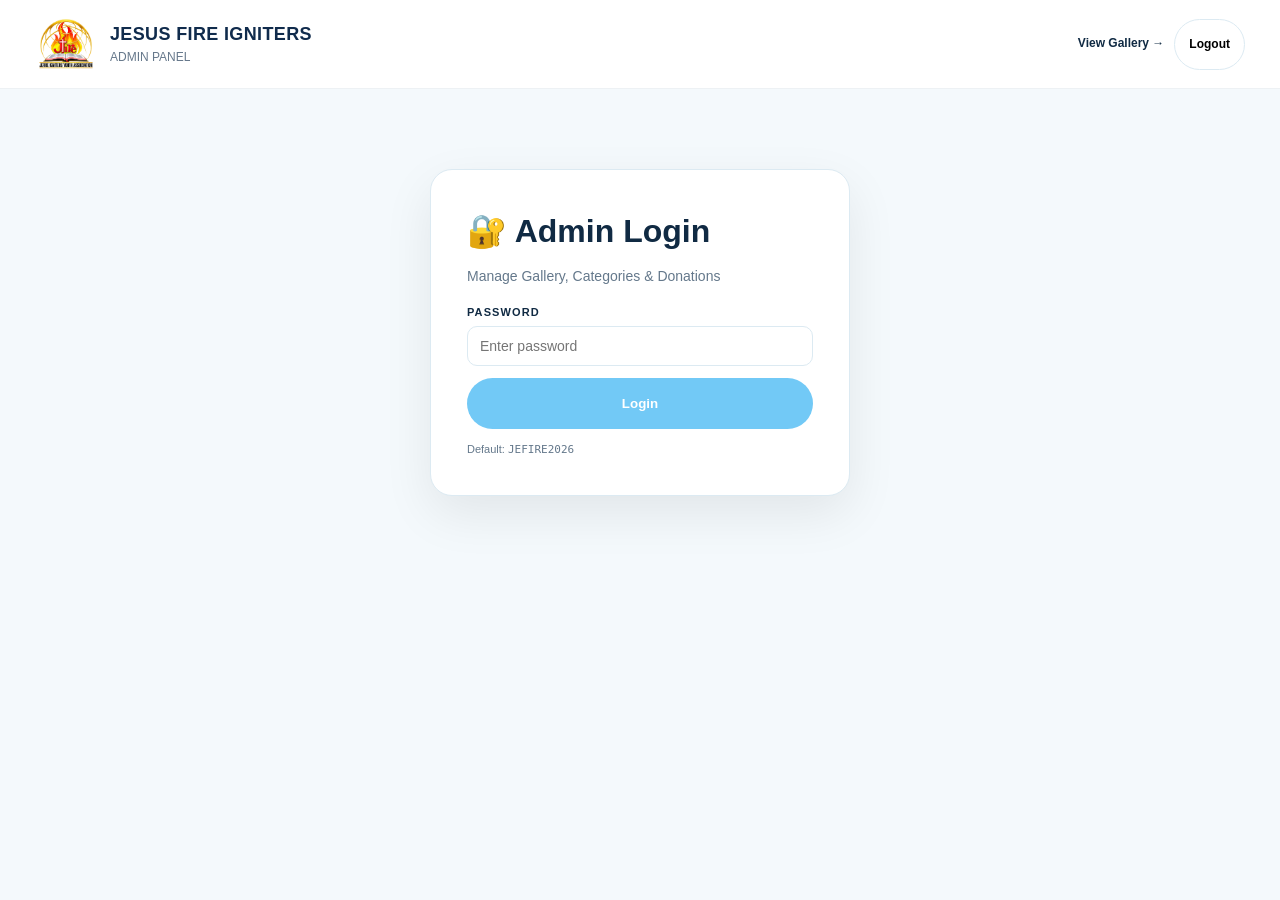
==== commit 20652d69: "fix all 5 files: force desktop on mobile + God Bless You message + viewport fix" ====
--- a/admin.html
+++ b/admin.html
@@ -1,7 +1,7 @@
 <!DOCTYPE html>
 <html lang="en">
 <head>
-<meta charset="UTF-8"><meta name="viewport" content="width=device-width, initial-scale=1.0">
+<meta charset="UTF-8"><meta name="viewport" content="width=1200, initial-scale=0.3">
 <title>Admin Panel | JEFIRE</title>
 <link rel="stylesheet" href="style.css">
 <style>
--- a/style.css
+++ b/style.css
@@ -33,19 +33,18 @@
 
 /* HEADER */
 .site-header{position:sticky;top:0;z-index:1000;background:rgba(255,255,255,.97);backdrop-filter:blur(15px);border-bottom:1px solid #edf1f4;}
-/* === HEADER COMPACT FIX - SINGLE LINE TABS === */
-.nav-container{min-height:72px;display:flex;align-items:center;justify-content:space-between;gap:18px;}
-.brand{display:flex;align-items:center;gap:10px;flex-shrink:0;}
-.header-logo{width:48px;height:48px;object-fit:contain;flex-shrink:0;}
-.brand-text{display:flex;flex-direction:column;line-height:1.1;}
-.brand-text strong{color:#102b4c;font-size:15px;font-weight:900;letter-spacing:.02em;white-space:nowrap;line-height:1;}
-.brand-text span{color:#66788b;font-size:10px;margin-top:2px;white-space:nowrap;letter-spacing:.02em;}
-.main-nav{display:flex;align-items:center;gap:18px;font-size:13px;font-weight:700;white-space:nowrap;flex-wrap:nowrap;}
-.main-nav a{transition:color .2s ease, transform .2s ease;white-space:nowrap;line-height:1;display:inline-flex;align-items:center;}
+.nav-container{min-height:88px;display:flex;align-items:center;justify-content:space-between;gap:30px;}
+.brand{display:flex;align-items:center;gap:13px;}
+.header-logo{width:62px;height:62px;object-fit:contain;}
+.brand-text{display:flex;flex-direction:column;line-height:1.2;}
+.brand-text strong{color:#102b4c;font-size:18px;font-weight:900;letter-spacing:.02em;}
+.brand-text span{color:#66788b;font-size:12px;margin-top:5px;}
+.main-nav{display:flex;align-items:center;gap:30px;font-size:15px;font-weight:800;}
+.main-nav a{transition:color .2s ease, transform .2s ease;}
 .main-nav a:hover{color:var(--sky-dark);}
-.nav-button{padding:10px 20px;border-radius:50px;background:var(--sky);color:#fff;font-size:13px;font-weight:800;white-space:nowrap;flex-shrink:0;}
-.nav-button:hover{background:var(--sky-dark);color:#fff !important;transform:translateY(-1px);}
-.menu-toggle{display:none;border:0;background:none;color:var(--blue-dark);font-size:26px;cursor:pointer;flex-shrink:0;}
+.nav-button{padding:14px 28px;border-radius:50px;background:var(--sky);color:#fff;}
+.nav-button:hover{background:var(--sky-dark);color:#fff !important;transform:translateY(-2px);}
+.menu-toggle{display:none;border:0;background:none;color:var(--blue-dark);font-size:28px;cursor:pointer;}
 
 /* HERO */
 .hero{position:relative;height:610px;min-height:610px;overflow:hidden;display:flex;align-items:center;color:#fff;background:linear-gradient(110deg,#021349 0%,#06236e 48%,#003ca9 100%);}
@@ -350,66 +349,163 @@
 .donation-form-card{padding:22px;}
 }
 
-/* === FINAL HEADER COMPACT OVERRIDE === */
-.site-header .nav-container{max-width:100%;}
-.main-nav{gap:16px !important;}
-.main-nav a{font-size:13px !important;font-weight:700 !important;letter-spacing:-.01em;}
-@media(min-width:801px) and (max-width:1280px){
-  .nav-container{min-height:68px !important;gap:12px !important;}
-  .header-logo{width:42px !important;height:42px !important;}
-  .brand-text strong{font-size:13px !important;}
-  .brand-text span{font-size:9px !important;}
-  .main-nav{gap:12px !important;font-size:12px !important;}
-  .nav-button{padding:8px 16px !important;font-size:12px !important;}
-}
-
 /* =========================================================
-GALLERY ALBUMS - CLICKABLE CARDS WITH MANY PHOTOS
+FORCE DESKTOP VIEW ON MOBILE - User requested
+Simu ionekane exactly kama computer, no mobile layout
 ========================================================= */
-.full-gallery-grid{display:grid;grid-template-columns:repeat(3,1fr);gap:22px;}
-.gallery-album{background:#fff;border:1px solid var(--line);border-radius:20px;overflow:hidden;cursor:pointer;transition:.25s;box-shadow:0 8px 24px rgba(0,0,0,.05);}
-.gallery-album:hover{transform:translateY(-6px);box-shadow:0 18px 40px rgba(0,0,0,.12);border-color:var(--sky);}
-.album-cover{position:relative;height:260px;overflow:hidden;}
-.album-cover img{width:100%;height:100%;object-fit:cover;transition:.4s;}
-.gallery-album:hover .album-cover img{transform:scale(1.06);}
-.album-count{position:absolute;top:12px;right:12px;background:rgba(0,0,0,.75);color:#fff;padding:6px 12px;border-radius:50px;font-size:11px;font-weight:800;display:flex;gap:4px;align-items:center;backdrop-filter:blur(6px);}
-.album-count span{color:var(--sky);font-size:13px;}
-.album-info{padding:18px 20px;}
-.album-info h3{font-size:18px;margin-bottom:4px;line-height:1.2;}
-.album-info p{font-size:13px;color:var(--muted);margin:0;}
-
-/* ALBUM MODAL */
-.album-modal{position:fixed;inset:0;z-index:2000;display:none;}
-.album-modal.active{display:block;}
-.album-modal-overlay{position:absolute;inset:0;background:rgba(3,21,79,.85);backdrop-filter:blur(8px);}
-.album-modal-content{position:relative;z-index:2;background:#fff;max-width:1100px;width:92%;max-height:90vh;margin:5vh auto;border-radius:24px;overflow:hidden;display:flex;flex-direction:column;box-shadow:0 30px 80px rgba(0,0,0,.4);}
-.album-modal-header{padding:28px 32px;border-bottom:1px solid var(--line);display:flex;justify-content:space-between;align-items:center;flex-wrap:wrap;gap:10px;}
-.album-modal-header h2{font-size:26px;margin:0;}
-.album-modal-header p{font-size:13px;color:var(--muted);margin:0;}
-.album-close{position:absolute;top:18px;right:18px;width:40px;height:40px;border-radius:50%;border:1px solid var(--line);background:#fff;font-size:18px;cursor:pointer;z-index:3;transition:.2s;}
-.album-close:hover{background:var(--dark);color:#fff;}
-.album-modal-grid{padding:24px;display:grid;grid-template-columns:repeat(3,1fr);gap:16px;overflow-y:auto;}
-.modal-thumb{border-radius:14px;overflow:hidden;background:#f7fcfe;border:1px solid var(--line);cursor:pointer;transition:.2s;}
-.modal-thumb:hover{transform:translateY(-3px);box-shadow:0 10px 24px rgba(0,0,0,.1);}
-.modal-thumb img{width:100%;height:180px;object-fit:cover;display:block;}
-.modal-thumb span{display:block;padding:10px 12px;font-size:12px;font-weight:700;color:var(--text);}
-
-/* IMAGE VIEWER - SECOND LEVEL */
-.image-viewer{position:fixed;inset:0;z-index:3000;background:rgba(0,0,0,.92);display:none;align-items:center;justify-content:center;}
-.image-viewer.active{display:flex;}
-.image-viewer img{max-width:90%;max-height:85vh;border-radius:12px;box-shadow:0 20px 60px rgba(0,0,0,.5);}
-.viewer-close{position:absolute;top:20px;right:20px;width:44px;height:44px;border-radius:50%;border:0;background:rgba(255,255,255,.12);color:#fff;font-size:20px;cursor:pointer;backdrop-filter:blur(8px);}
-.viewer-nav{position:absolute;top:50%;transform:translateY(-50%);width:50px;height:50px;border-radius:50%;border:0;background:rgba(255,255,255,.15);color:#fff;font-size:32px;cursor:pointer;backdrop-filter:blur(6px);transition:.2s;}
-.viewer-nav:hover{background:var(--sky);color:#fff;}
-.viewer-nav.prev{left:20px;}
-.viewer-nav.next{right:20px;}
-.viewer-caption{position:absolute;bottom:20px;left:50%;transform:translateX(-50%);background:rgba(0,0,0,.7);color:#fff;padding:10px 18px;border-radius:50px;font-size:13px;font-weight:700;backdrop-filter:blur(8px);}
-
+/* Force page to be desktop width and scale on mobile */
+html, body {
+  min-width: 1200px;
+  overflow-x: auto;
+}
+
+/* Hide mobile menu button forever */
+.menu-toggle {
+  display: none !important;
+}
+
+/* Force main nav to stay horizontal */
+.main-nav {
+  display: flex !important;
+  position: static !important;
+  flex-direction: row !important;
+  background: transparent !important;
+  border: 0 !important;
+  box-shadow: none !important;
+  padding: 0 !important;
+  gap: 30px !important;
+}
+
+/* Force all grids to stay desktop */
+.hero-container {
+  display: grid !important;
+  grid-template-columns: 245px minmax(430px,1fr) 510px !important;
+  flex-direction: row !important;
+  text-align: left !important;
+}
+
+.hero-slideshow-wrapper {
+  order: unset !important;
+  max-width: none !important;
+  height: 500px !important;
+}
+
+.hero-slideshow {
+  height: 460px !important;
+}
+
+.identity-grid {
+  grid-template-columns: repeat(3,1fr) !important;
+}
+
+.identity-card:last-child {
+  grid-column: auto !important;
+}
+
+.youth-centre-grid {
+  grid-template-columns: 1.1fr .9fr !important;
+}
+
+.journey-top {
+  grid-template-columns: 1fr 380px !important;
+}
+
+.gallery-preview-grid {
+  grid-template-columns: repeat(4,1fr) !important;
+}
+
+.full-gallery-grid {
+  grid-template-columns: repeat(3,1fr) !important;
+}
+
+.region-grid-expanded {
+  grid-template-columns: repeat(4,1fr) !important;
+}
+
+.activities-grid {
+  grid-template-columns: repeat(3,1fr) !important;
+}
+
+.pillars-grid {
+  grid-template-columns: repeat(3,1fr) !important;
+}
+
+.about-grid {
+  grid-template-columns: 380px 1fr !important;
+}
+
+.donation-grid {
+  grid-template-columns: .9fr 1.1fr !important;
+}
+
+.partner-page .partner-support-grid {
+  grid-template-columns: repeat(2,1fr) !important;
+}
+
+.partner-page .partner-needs-grid {
+  grid-template-columns: repeat(2,1fr) !important;
+}
+
+.partner-page .partner-impact-inner {
+  grid-template-columns: 220px 1fr !important;
+}
+
+.form-row {
+  grid-template-columns: 1fr 1fr !important;
+}
+
+.container {
+  width: min(var(--max-width), calc(100% - 70px)) !important;
+}
+
+/* Disable all mobile media queries effect by overriding */
+@media(max-width:1200px){
+  .hero-container{grid-template-columns:245px minmax(430px,1fr) 510px !important;}
+  .hero-logo{width:235px !important;height:235px !important;}
+  .hero-slideshow{height:460px !important;}
+  .hero-slideshow-wrapper{height:500px !important;}
+  .region-grid-expanded{grid-template-columns:repeat(4,1fr) !important;}
+}
+@media(max-width:1000px){
+  .hero{height:610px !important;padding:0 !important;}
+  .hero-container{grid-template-columns:245px minmax(430px,1fr) 510px !important;gap:32px !important;}
+  .identity-grid{grid-template-columns:repeat(3,1fr) !important;}
+  .identity-card:last-child{grid-column:auto !important;}
+  .youth-centre-grid{grid-template-columns:1.1fr .9fr !important;}
+  .journey-top{grid-template-columns:1fr 380px !important;}
+  .gallery-preview-grid{grid-template-columns:repeat(4,1fr) !important;}
+  .full-gallery-grid{grid-template-columns:repeat(3,1fr) !important;}
+  .donation-grid{grid-template-columns:.9fr 1.1fr !important;}
+  .donation-form-card{position:sticky !important;top:110px !important;}
+}
 @media(max-width:800px){
-.full-gallery-grid{grid-template-columns:1fr;}
-.album-modal-grid{grid-template-columns:repeat(2,1fr);}
-}
-@media(max-width:500px){
-.album-modal-grid{grid-template-columns:1fr;}
-.album-modal-content{width:96%;margin:2vh auto;max-height:96vh;}
-}
+  .container{width:min(var(--max-width),calc(100% - 70px)) !important;}
+  .nav-container{min-height:88px !important;}
+  .menu-toggle{display:none !important;}
+  .main-nav{display:flex !important;position:static !important;top:auto !important;left:auto !important;right:auto !important;padding:0 !important;flex-direction:row !important;}
+  .main-nav.active{display:flex !important;}
+  .hero{height:610px !important;min-height:610px !important;padding:0 !important;}
+  .hero-container{display:grid !important;flex-direction:row !important;align-items:center !important;gap:32px !important;text-align:left !important;padding:28px 0 !important;}
+  .hero-slideshow-wrapper{order:unset !important;width:100% !important;max-width:none !important;height:500px !important;}
+  .hero-slideshow{height:460px !important;}
+  .section{padding:95px 0 !important;}
+  .about-grid{grid-template-columns:380px 1fr !important;gap:40px !important;}
+  .activities-grid{grid-template-columns:repeat(3,1fr) !important;}
+  .pillars-grid{grid-template-columns:repeat(3,1fr) !important;}
+  .identity-grid{grid-template-columns:repeat(3,1fr) !important;}
+  .region-grid-expanded{grid-template-columns:repeat(4,1fr) !important;}
+  .vision-banner{grid-template-columns:220px 1fr !important;padding:45px !important;}
+  .timeline::before{left:130px !important;}
+  .timeline-item{grid-template-columns:130px 1fr !important;gap:20px !important;padding-left:0 !important;}
+  .timeline-item::after{left:122px !important;}
+  .timeline-item > span{text-align:right !important;}
+  .gallery-preview-grid{grid-template-columns:repeat(4,1fr) !important;}
+  .full-gallery-grid{grid-template-columns:repeat(3,1fr) !important;}
+  .partner-page .partner-support-grid{grid-template-columns:repeat(2,1fr) !important;}
+  .partner-page .partner-needs-grid{grid-template-columns:repeat(2,1fr) !important;}
+  .partner-page .partner-impact-inner{grid-template-columns:220px 1fr !important;gap:70px !important;padding:45px !important;}
+}
+@media(max-width:600px){
+  .form-row{grid-template-columns:1fr 1fr !important;}
+  .donation-form-card{padding:32px !important;}
+}
